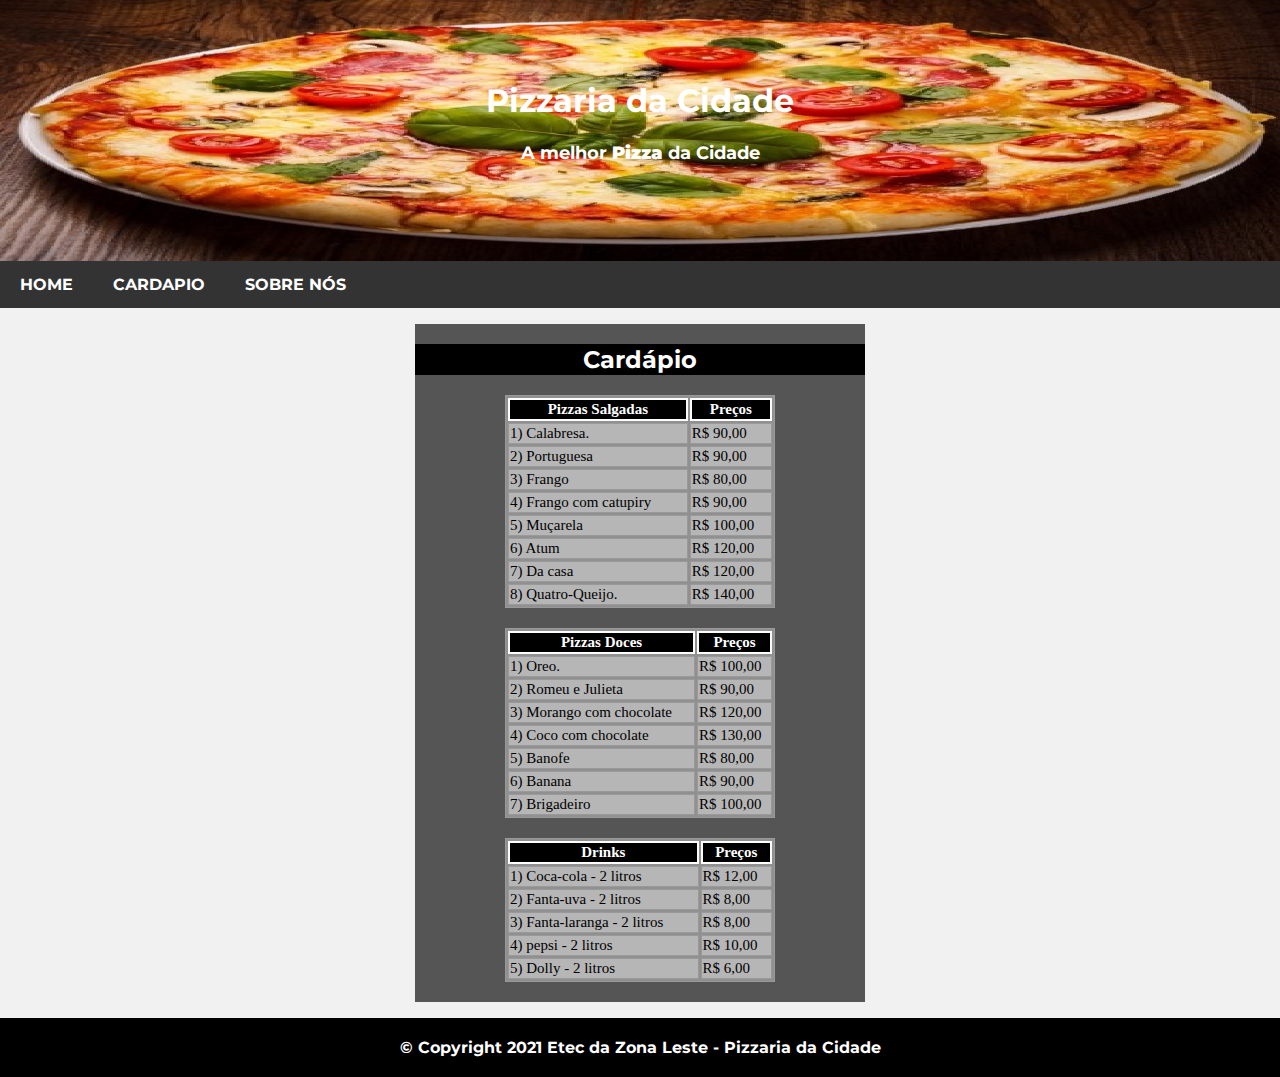
==== cardapio.html @ 07e37ba3 "teste2" ====
<!DOCTYPE html>
<html>
<head>
    <meta charset="UTF-8">
    <meta http-equiv="X-UA-Compatible" content="IE=edge">
    <meta name="viewport" content="width=device-width, initial-scale=1.0">
    <link rel="stylesheet" href="css/teste.css">
    <link rel="manifest" href="/manifest.json">
    <title>Cardapio</title>
</head>
<body>
    
<!-- Header -->
<div class="header">
  <h1>Pizzaria da Cidade</h1>
  <p>A melhor <b>Pizza</b> da Cidade</p>
  <img src="" alt="">
</div>

<!-- Navigation Bar -->
<div class="navbar">
    <a href="index.html">HOME</a>
    <a href="cardapio.html">CARDAPIO</a>
    <a href="sobrenos.html">SOBRE NÓS</a>
  </div>
<!-- The flexible grid (content) -->
<div id="container">
<div id="contents">
<div class="row">
  <div id="contents">
      <div class="container">
          <div class="table-respondive">


    <h2 class="title">Cardápio</h2>
  
    <table class="table table-status">

    <tr>
        <th> Pizzas Salgadas</th>
        <th> Preços </th>
            </tr>
    <tr>
            <td>1) Calabresa.</td>
            <td> R$ 90,00</td>
        <tr>
            <td> 2) Portuguesa </td>
            <td> R$ 90,00</td>
        <tr>
            <td> 3) Frango </td>
            <td> R$ 80,00</td>
        <tr>
            <td> 4) Frango com catupiry</td>
            <td> R$ 90,00</td>
        <tr>
            <td> 5) Muçarela</td>
            <td> R$ 100,00</td>
        <tr>
            <td> 6) Atum </td>
            <td> R$ 120,00</td>
        <tr>
            <td> 7) Da casa </td>
            <td> R$ 120,00</td>
        <tr>
            <td> 8) Quatro-Queijo. </td>
            <td> R$ 140,00</td>

    </tr>
   
    </table>
      
    
    <table class="table table-status">

    <tr>
        <th> Pizzas Doces</th>
        <th> Preços </th>
            </tr>
    <tr>
            <td>1) Oreo.</td>
            <td> R$ 100,00</td>
        <tr>
            <td> 2) Romeu e Julieta </td>
            <td> R$ 90,00</td>
        <tr>
            <td> 3) Morango com chocolate</td>
            <td> R$ 120,00</td>
        <tr>
            <td> 4) Coco com chocolate</td>
            <td> R$ 130,00</td>
        <tr>
            <td> 5) Banofe</td>
            <td> R$ 80,00</td>
        <tr>
            <td> 6) Banana</td>
            <td> R$ 90,00</td>
        <tr>
            <td> 7) Brigadeiro</td>
            <td> R$ 100,00</td>
    
    </tr>

    </table>

    <table class="table table-status">
        
<tr>
    <th> Drinks </th>
    <th> Preços </th>
        </tr>
<tr>
        <td>1) Coca-cola - 2 litros </td>
        <td> R$ 12,00</td>
    <tr>
        <td> 2) Fanta-uva - 2 litros </td>
        <td> R$ 8,00</td>
    <tr>
        <td> 3) Fanta-laranga - 2 litros </td>
        <td> R$ 8,00</td>
    <tr>
        <td> 4) pepsi - 2 litros </td>
        <td> R$ 10,00</td>
    <tr>
        <td> 5) Dolly - 2 litros</td>
        <td> R$ 6,00</td>
</tr>

</table>

</div>
</div>
</div>
</div>
</div> 
</div>

</div>
<!-- Footer -->
<div class="footer">
  &copy; Copyright 2021 Etec da Zona Leste - Pizzaria da Cidade
</div>

</body>
</html>

</body>
</html>
---- css/teste.css ----
@import url('https://fonts.googleapis.com/css2?family=Montserrat:ital,wght@1,100&display=swap');
s
* {
  box-sizing: border-box;
  background-color: #606060;
  color: black;
}

/* conteiner tabelas */

#container  {  	
	margin: 1em auto;  	
  display: flex;
  flex-wrap: wrap;
	width: 450px;  	
  
	}    

  #contents  {  	
    background: rgb(85, 85, 85); 
    background-image: linear-gradient(to top, rgba(12,12,12), rgba(255,255,255,));
    flex: 30%;
    float: left;  	
    width: 450px;  	
     
    }    

.table-responsive{
  width: 100%;
}

.table {
    border: 1px solid rgb(255, 0, 0);
    width: 60% ;
    margin: auto;
}

.table-status {
    margin-top: 20px;
    margin-bottom: 20px ;
    color: black;
}


/* Style the body */
body {
  font-family: Arial;
  margin: 0;
  font-family: 'Montserrat', sans-serif;
  background-color: #f1f1f1;
  color: black;
  font-weight: bold;
}
th{


  border:2px solid rgb(255, 252, 252);
  background-color:rgb(0, 0, 0);
  color: #ffffff;
  

}

.table, td{
  
  border: 1px groove rgb(153, 153, 153);
  background-color:rgba(255, 255, 255, 0.349);
  font: 15px italic;

}


p {
    color: black;
    font-weight: bold;
}

/* Header/logo Title */
.header {
  padding: 60px;
  text-align: center;
  background-image: url(../imagens/pizza.jpg);
  background-repeat:round;
  color: white;
  
}

.header p {
    color: white;
    font-size: 18px;
}

/* Style the top navigation bar */
.navbar {
  display: flex;
  background-color: #333;
}

/* Style the navigation bar links */
.navbar a {
  color: white;
  padding: 14px 20px;
  text-decoration: none;
  text-align: center;
}

/* Change color on hover */
.navbar a:hover {
  background-color: #ddd;
  color: black;
}

/* Column container */
.row {  
  display: flex;
  flex-wrap: wrap;
}

/* Create two unequal columns that sits next to each other */
/* Sidebar/left column */
.side {
  flex: 30%;
  background-color: #f1f1f1;
  padding: 20px;
}

.side2 {
  flex: 30%;
  background-color: #fde4bf;
  padding: 20px;
}

/* Main column */
.main {
  flex: 70%;
  background-color: #f1f1f1;
  padding: 20px;
}

/* Fake image, just for this example */
.img1 {
  background-image: url(../imagens/pizzaecafe1.jpg);
  width: 100%;
  padding: 20px;
  background-repeat: no-repeat;
  height: 300px;

}

.img2 {
    background-image:url(../imagens/pizza\ doce1.jpg);
    width: 100%;

    height: 300px;
    background-repeat: no-repeat;
  }

.img3 {
    background-image:url(../imagens/fazendoPizz1.jpg);
    width: 100%;
    height: 300px;
    background-repeat: no-repeat;
  }

/* Footer */
.footer {
  padding: 20px;
  text-align: center;
  background: black;
  color: white;
}



/* Responsive layout - when the screen is less than 700px wide, make the two columns stack on top of each other instead of next to each other */
@media screen and (max-width: 714px) {
  .row, .navbar {   
    flex-direction: column;
  }
}

.title{

  text-align: center;
  font: arial 20px;
  color: rgb(255, 255, 255);
  border: 1px solid black;
  background-color: black;


}
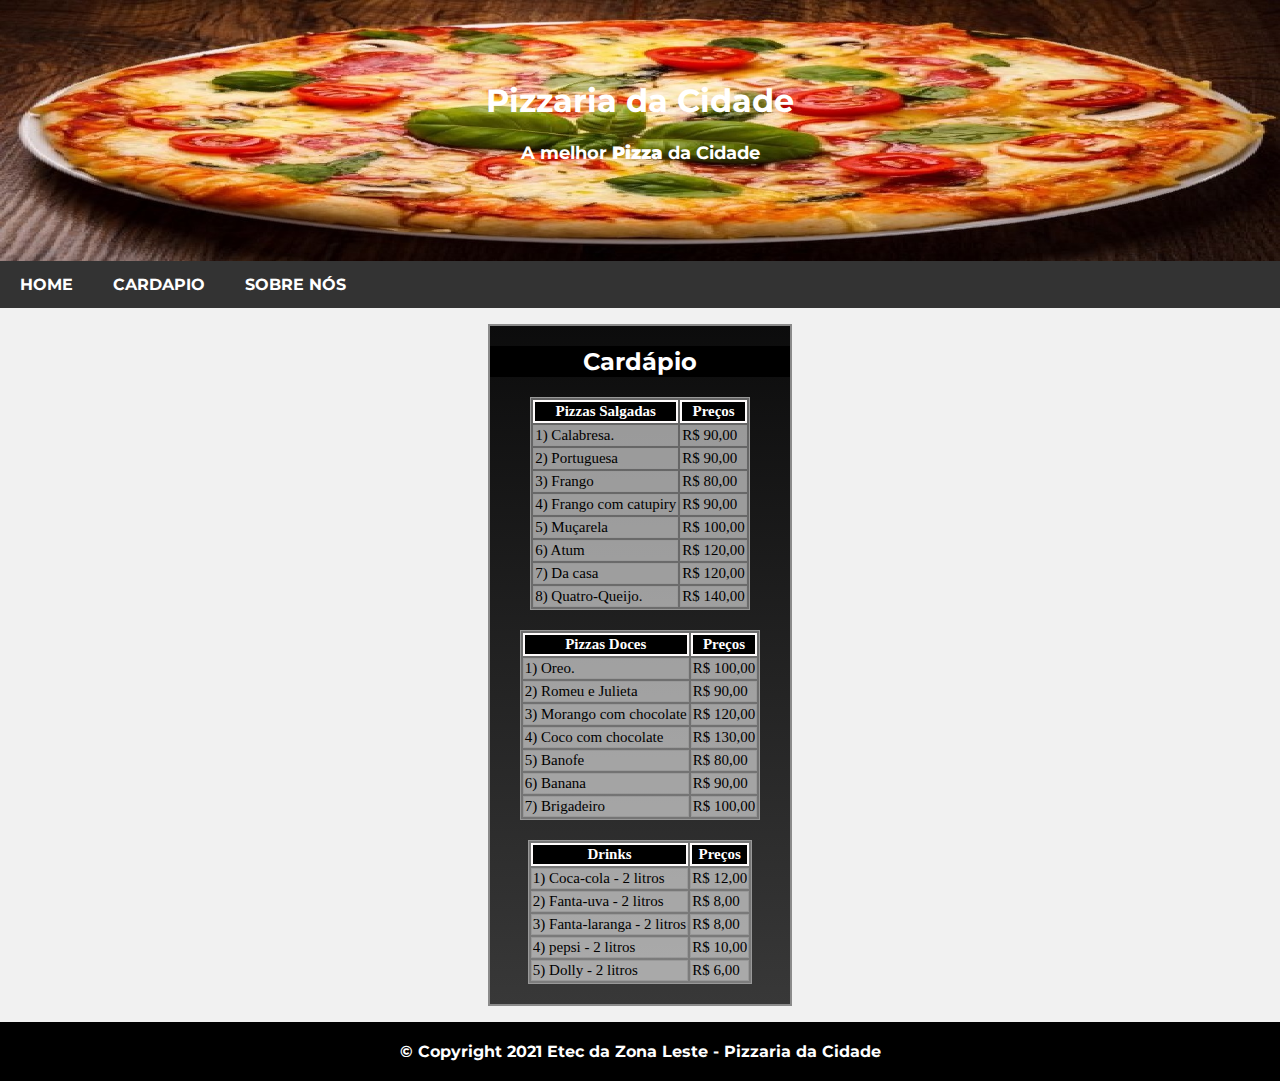
==== commit 9c9631a8: "Merge branch 'main' of https://github.com/leobiriba/RepositoryClass into main" ====
--- a/cardapio.html
+++ b/cardapio.html
@@ -6,6 +6,7 @@
     <meta name="viewport" content="width=device-width, initial-scale=1.0">
     <link rel="stylesheet" href="css/teste.css">
     <link rel="manifest" href="/manifest.json">
+     <script src="js/main.js" defer></script>
     <title>Cardapio</title>
 </head>
 <body>
--- a/css/teste.css
+++ b/css/teste.css
@@ -11,28 +11,26 @@
 #container  {  	
 	margin: 1em auto;  	
   display: flex;
-  flex-wrap: wrap;
-	width: 450px;  	
+  width: 300px;
+  background-color: rgb(156, 156, 156);  
+  background-image: linear-gradient(to bottom, rgba(12,12,12.3), rgba(56, 56, 56));
+  border: 2px solid rgb(139, 139, 139);
   
 	}    
 
   #contents  {  	
-    background: rgb(85, 85, 85); 
-    background-image: linear-gradient(to top, rgba(12,12,12), rgba(255,255,255,));
     flex: 30%;
-    float: left;  	
-    width: 450px;  	
-     
+   	     
     }    
 
 .table-responsive{
-  width: 100%;
+  width: 50%;
 }
 
 .table {
     border: 1px solid rgb(255, 0, 0);
-    width: 60% ;
     margin: auto;
+ 
 }
 
 .table-status {
@@ -40,7 +38,6 @@
     margin-bottom: 20px ;
     color: black;
 }
-
 
 /* Style the body */
 body {
@@ -57,7 +54,7 @@
   border:2px solid rgb(255, 252, 252);
   background-color:rgb(0, 0, 0);
   color: #ffffff;
-  
+  text-align: center;
 
 }
 
@@ -66,7 +63,7 @@
   border: 1px groove rgb(153, 153, 153);
   background-color:rgba(255, 255, 255, 0.349);
   font: 15px italic;
-
+  text-align: justify;
 }
 
 
@@ -132,7 +129,7 @@
 
 /* Main column */
 .main {
-  flex: 70%;
+  flex: 100%;
   background-color: #f1f1f1;
   padding: 20px;
 }
@@ -170,6 +167,15 @@
   color: white;
 }
 
+#footer  {  	
+	clear: both;  	
+  padding: 10px;
+  text-align: center;
+  background: rgb(0, 0, 0);
+  color: white;
+  background-image: linear-gradient(to bottom, rgba(12,12,12.3), rgba(56, 56, 56));
+}
+	 
 
 
 /* Responsive layout - when the screen is less than 700px wide, make the two columns stack on top of each other instead of next to each other */
